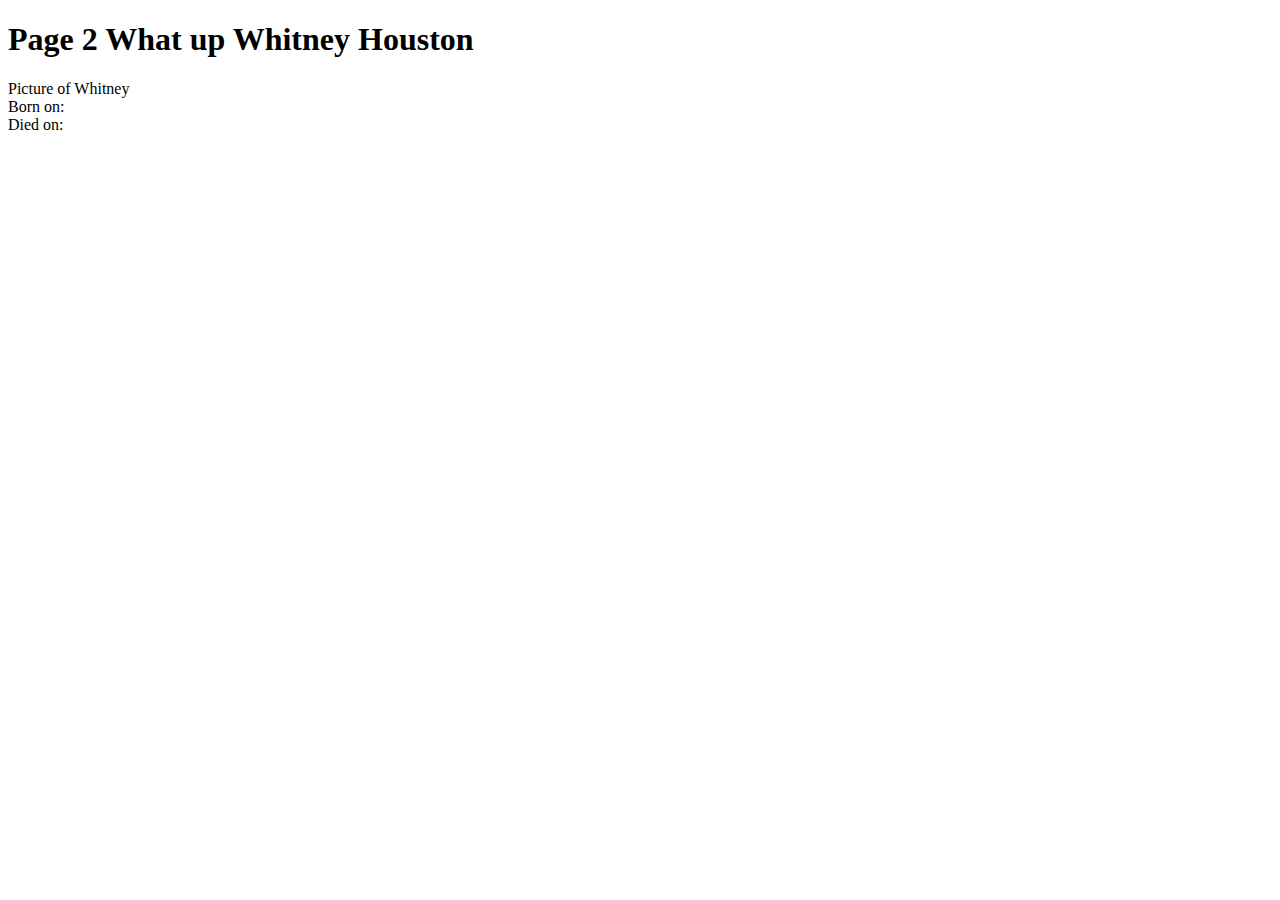
==== html/page2.html @ 82bbf4a8 "Aadded Whitney Houston page" ====
<!doctype html>
<html lang="en">
<head>
    <meta charset="UTF-8">
    <title>Page 2</title>
</head>
<body>
    <h1>Page 2 What up Whitney Houston</h1>
    
    <div>Picture of Whitney</div>
    <div>Born on:</div>
    <div>Died on:</div>
    
</body>
</html>
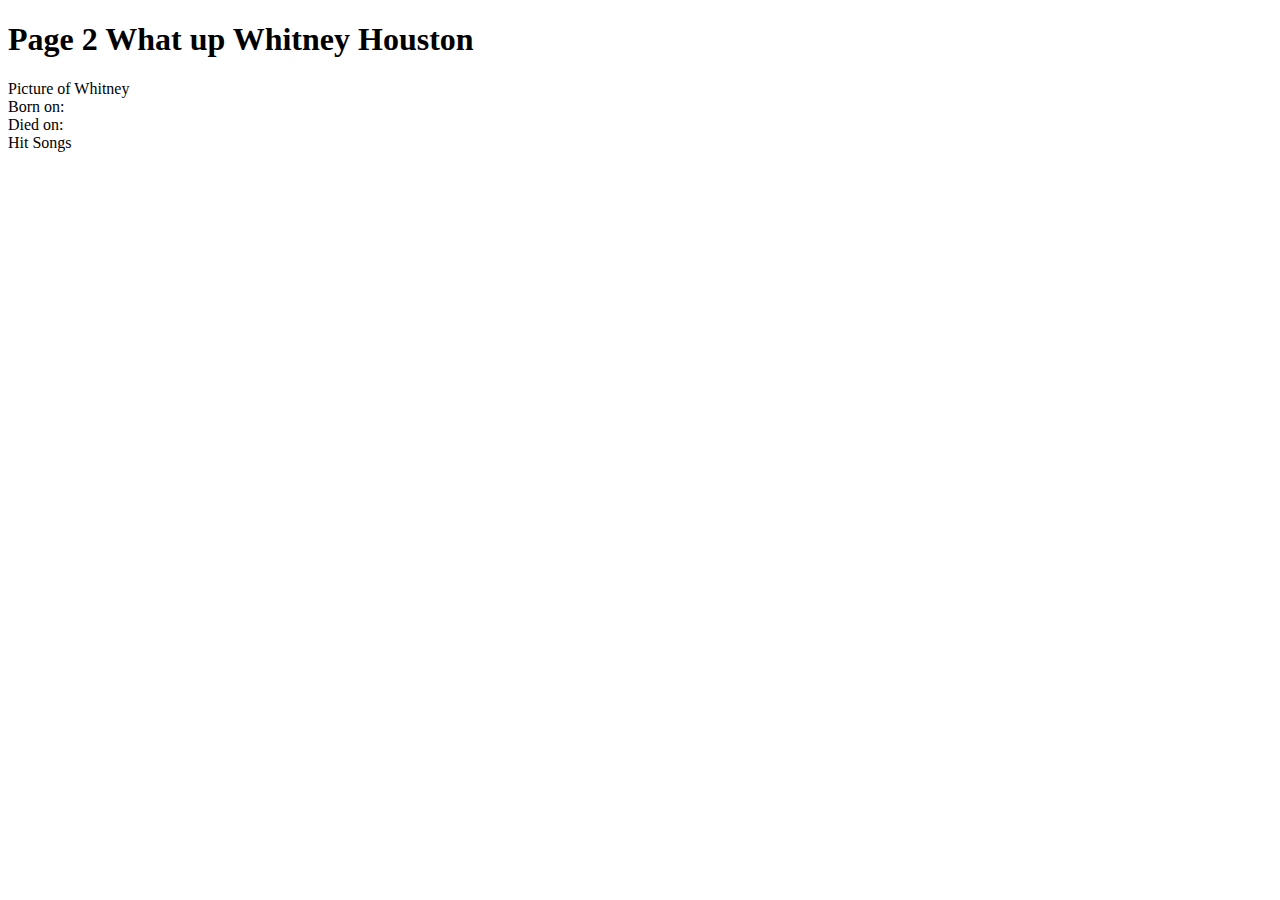
==== commit 05ccd548: "Added Hit Song div" ====
--- a/html/page2.html
+++ b/html/page2.html
@@ -10,6 +10,7 @@
     <div>Picture of Whitney</div>
     <div>Born on:</div>
     <div>Died on:</div>
+    <div>Hit Songs</div>
     
 </body>
 </html>